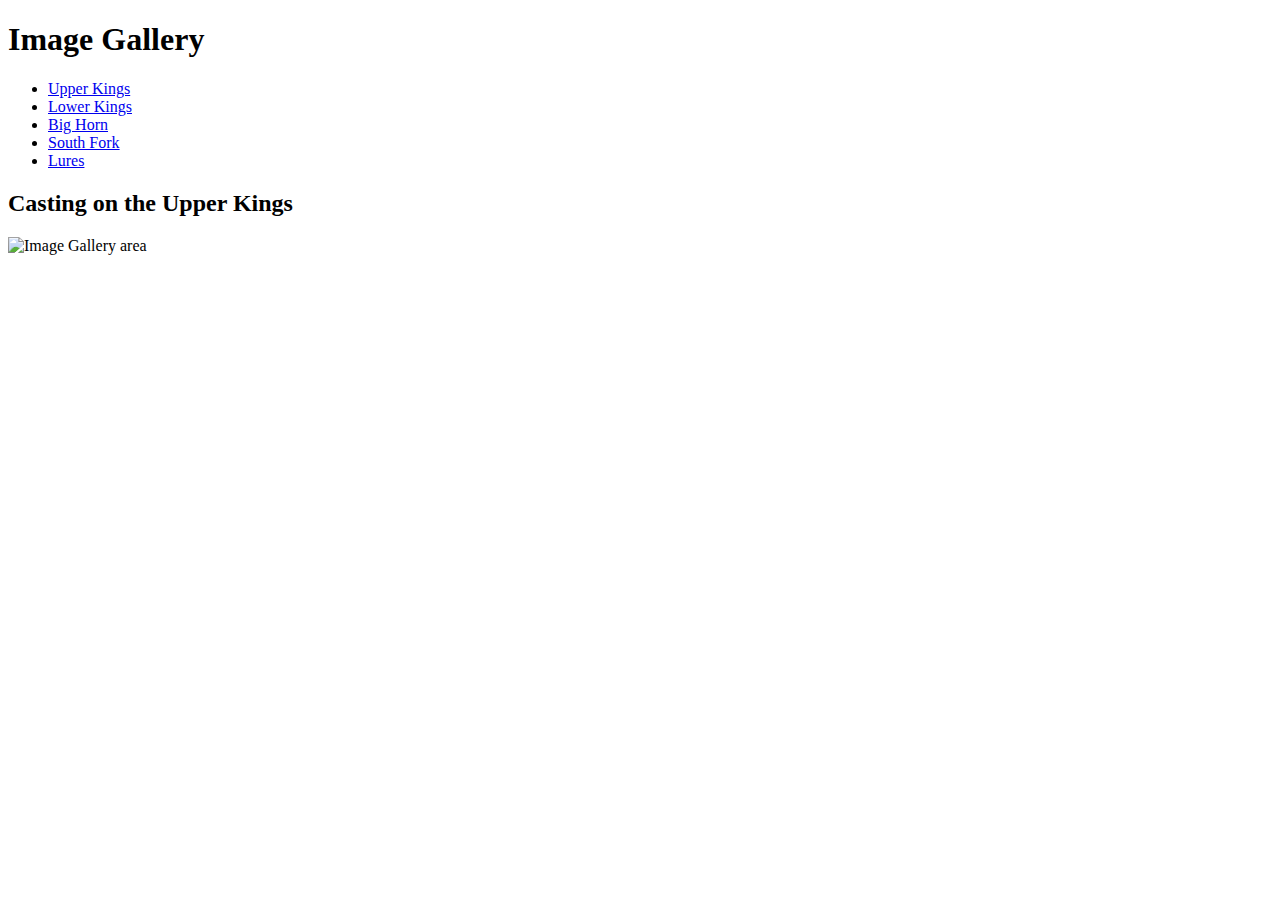
==== index.html @ 21601d69 "Add files via upload" ====
<!DOCTYPE html>
<html lang="en">
<head>
	<meta charset="utf-8">
	<meta name="viewport" content="width=device-width, initial-scale=1">
    <title>Image Gallery</title>
    <link rel="stylesheet" href="image_gallery.css">
</head>

<body>
	<main>
		<h1>Image Gallery</h1>
		<ul id="image_list">
			<li><a href="images/casting1.jpg" title="Casting on the Upper Kings">Upper Kings</a></li>
			<li><a href="images/casting2.jpg" title="Casting on the Lower Kings">Lower Kings</a></li>
			<li><a href="images/catchrelease.jpg" title="Catch and Release on the Big Horn">Big Horn</a></li>
			<li><a href="images/fish.jpg" title="Catching on the South Fork">South Fork</a></li>
			<li><a href="images/lures.jpg" title="The Lures for Catching">Lures</a></li>
		</ul>
		<h2 id="caption">Casting on the Upper Kings</h2>
		<p id="gallery">
			<img src="images/casting1.jpg" alt="Image Gallery area" id="image">
		</p>
	</main>
	<script src="https://code.jquery.com/jquery-3.4.1.slim.min.js"></script>
   	<script src="image_gallery.js"></script>
</body>
</html>
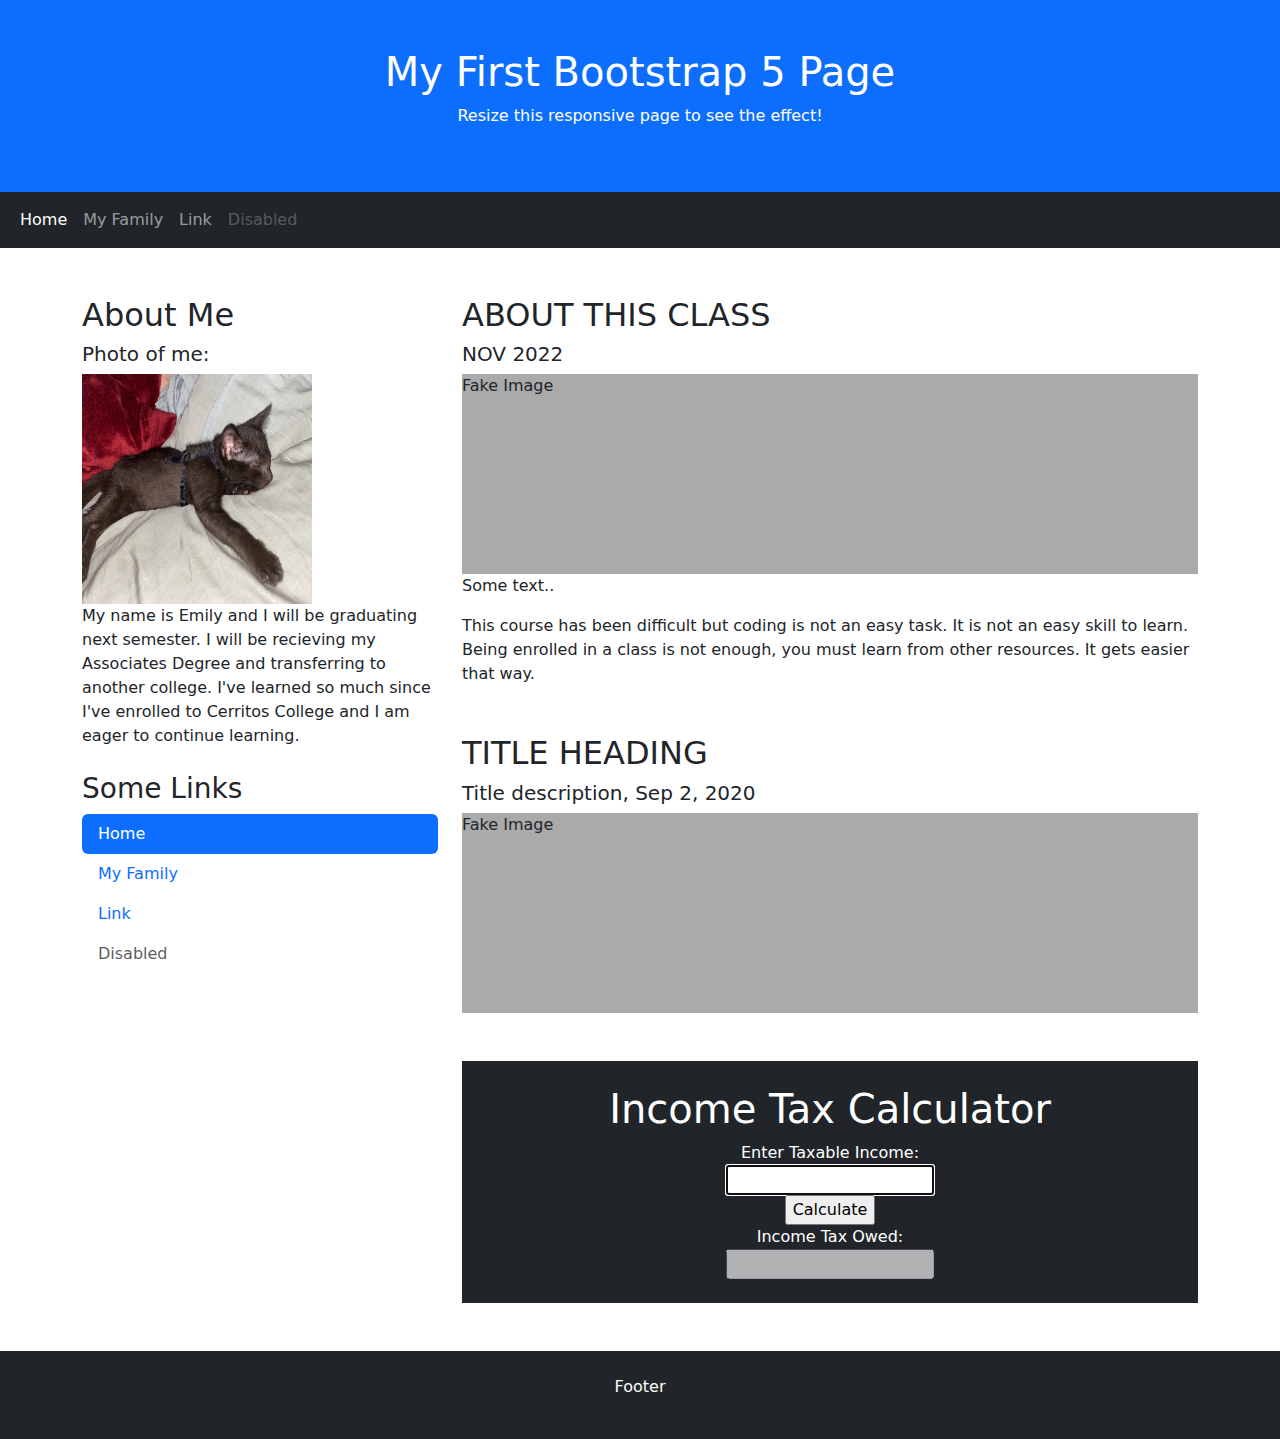
==== commit 14d17274: "Add files via upload" ====
--- a/index.html
+++ b/index.html
@@ -1,28 +1,110 @@
 <!DOCTYPE html>
 <html lang="en">
 <head>
-	<meta charset="utf-8">
-	<meta name="viewport" content="width=device-width, initial-scale=1">
-    <title>Image Gallery</title>
-    <link rel="stylesheet" href="image_gallery.css">
+  <title>Bootstrap 5 Website Example</title>
+  <meta charset="utf-8">
+  <meta name="viewport" content="width=device-width, initial-scale=1">
+  <link href="https://cdn.jsdelivr.net/npm/bootstrap@5.2.3/dist/css/bootstrap.min.css" rel="stylesheet">
+  <script src="page2.html"></script>
+  <script src="taxcalculator.js"></script>
+  <script src="https://cdn.jsdelivr.net/npm/bootstrap@5.2.3/dist/js/bootstrap.bundle.min.js"></script>
+  <style>
+    
+  .fakeimg {
+    height: 200px;
+    background: #aaa;
+  }
+  </style>
 </head>
+<body>
 
-<body>
-	<main>
-		<h1>Image Gallery</h1>
-		<ul id="image_list">
-			<li><a href="images/casting1.jpg" title="Casting on the Upper Kings">Upper Kings</a></li>
-			<li><a href="images/casting2.jpg" title="Casting on the Lower Kings">Lower Kings</a></li>
-			<li><a href="images/catchrelease.jpg" title="Catch and Release on the Big Horn">Big Horn</a></li>
-			<li><a href="images/fish.jpg" title="Catching on the South Fork">South Fork</a></li>
-			<li><a href="images/lures.jpg" title="The Lures for Catching">Lures</a></li>
-		</ul>
-		<h2 id="caption">Casting on the Upper Kings</h2>
-		<p id="gallery">
-			<img src="images/casting1.jpg" alt="Image Gallery area" id="image">
-		</p>
-	</main>
-	<script src="https://code.jquery.com/jquery-3.4.1.slim.min.js"></script>
-   	<script src="image_gallery.js"></script>
+<div class="p-5 bg-primary text-white text-center">
+  <h1>My First Bootstrap 5 Page</h1>
+  <p>Resize this responsive page to see the effect!</p> 
+</div>
+
+<nav class="navbar navbar-expand-sm bg-dark navbar-dark">
+  <div class="container-fluid">
+    <ul class="navbar-nav">
+      <li class="nav-item">
+        <a class="nav-link active" href="index.html">Home</a>
+      </li>
+      <li class="nav-item">
+        <a class="nav-link" href="pagemain2.html">My Family</a>
+      </li>
+      <li class="nav-item">
+        <a class="nav-link" href="page3.html">Link</a>
+      </li>
+      <li class="nav-item">
+        <a class="nav-link disabled" href="#">Disabled</a>
+      </li>
+    </ul>
+  </div>
+</nav>
+
+<div class="container mt-5">
+  <div class="row">
+    <div class="col-sm-4">
+      <h2>About Me</h2>
+      <h5>Photo of me:</h5>
+    
+      <img width="230" height="230" src="littlemeow.jpg">
+      <p>My name is Emily and I will be graduating next semester. I will be recieving my Associates Degree and transferring to another college. I've learned so much since I've enrolled to Cerritos College and I am eager to continue learning.</p>
+      <h3 class="mt-4">Some Links</h3>
+      <ul class="nav nav-pills flex-column">
+        <li class="nav-item">
+          <a class="nav-link active" href="index.html">Home</a>
+        </li>
+        <li class="nav-item">
+          <a class="nav-link" href="pagemain2.html">My Family</a>
+        </li>
+        <li class="nav-item">
+          <a class="nav-link" href="page3.html">Link</a>
+        </li>
+        <li class="nav-item">
+          <a class="nav-link disabled" href="#">Disabled</a>
+        </li>
+      </ul>
+      <hr class="d-sm-none">
+    </div>
+    <div class="col-sm-8">
+      <h2>ABOUT THIS CLASS</h2>
+      <h5>NOV 2022</h5>
+      <div class="fakeimg">Fake Image</div>
+      <p>Some text..</p>
+      <p>This course has been difficult but coding is not an easy task. It is not an easy skill to learn. Being enrolled in a class is not enough, you must learn from other resources. It gets easier that way.</p>
+
+      <h2 class="mt-5">TITLE HEADING</h2>
+      <h5>Title description, Sep 2, 2020</h5>
+      <div class="fakeimg">Fake Image</div>
+
+
+      <div class="mt-5 p-4 bg-dark text-white text-center">
+      <title>Income Tax Calculator</title>
+      <h1>Income Tax Calculator</h1>
+  <body>
+    <main>
+          <label>Enter Taxable Income:</label>
+    <div>
+          <input type="text" id="income"/>
+          <br>
+          <input type="button" value="Calculate" name="calculate" id="calculate" />
+      </div>
+      <div>
+          <label>Income Tax Owed:</label>
+          <br>
+          <input type="text" id="tax" disabled>
+      </div>
+</main>
+</body>
+    </div>
+  </div>
+</div>
+</div>
+
+<div class="mt-5 p-4 bg-dark text-white text-center">
+  <p>Footer</p>
+</div>
+
 </body>
 </html>
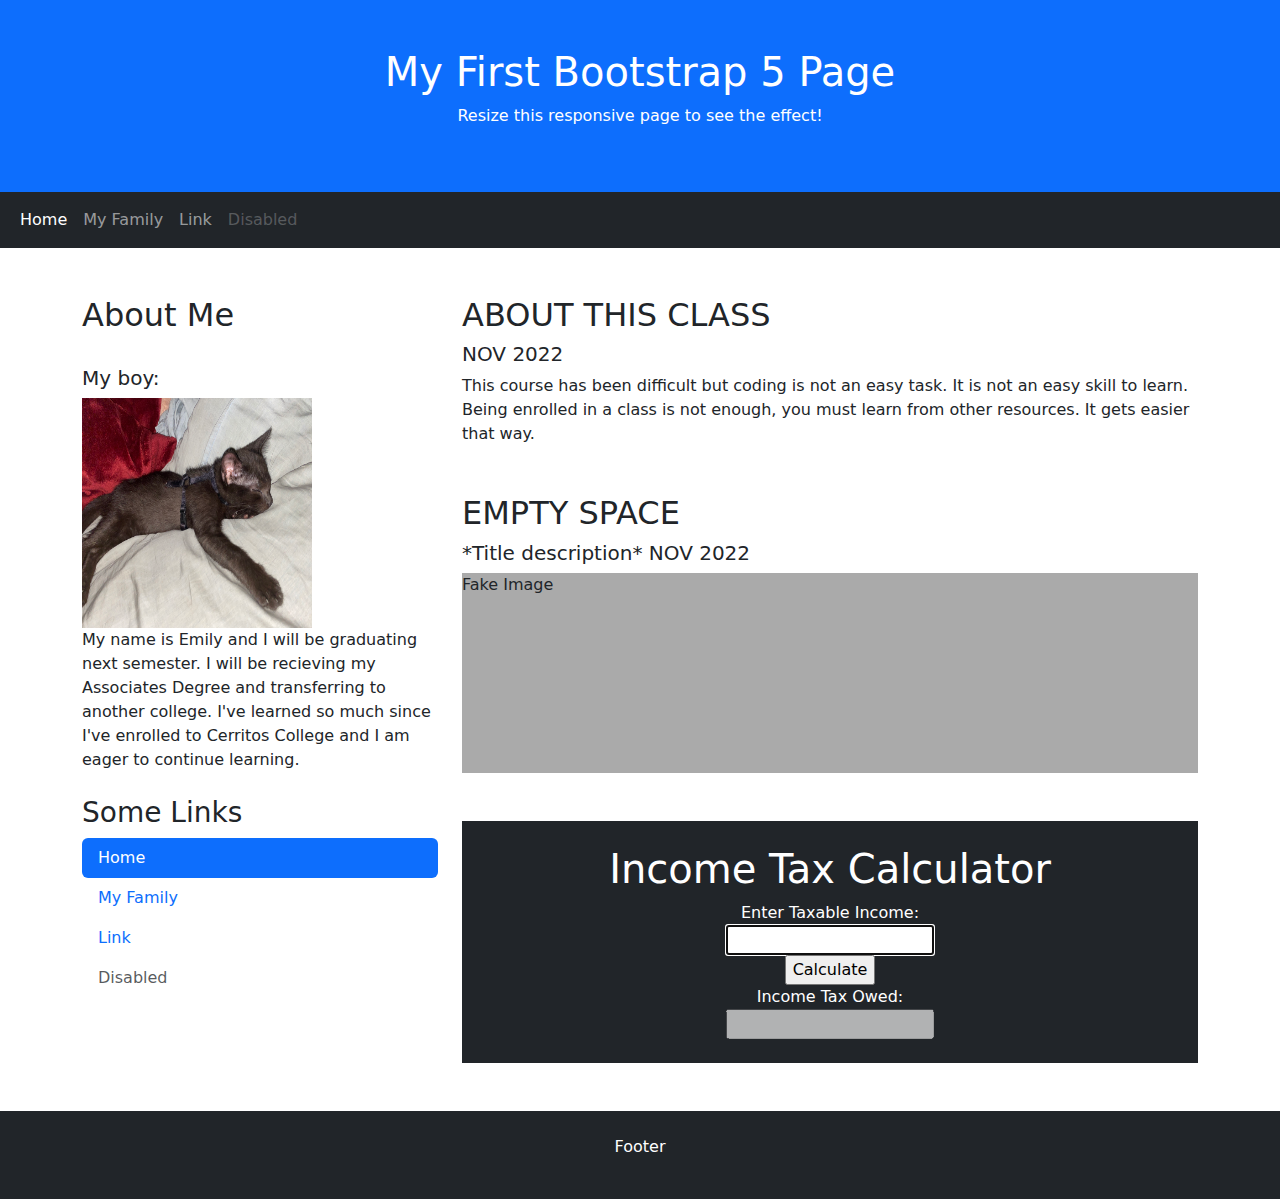
==== commit 79662dbe: "Add files via upload" ====
--- a/index.html
+++ b/index.html
@@ -46,7 +46,8 @@
   <div class="row">
     <div class="col-sm-4">
       <h2>About Me</h2>
-      <h5>Photo of me:</h5>
+      <br>
+      <h5>My boy:</h5>
     
       <img width="230" height="230" src="littlemeow.jpg">
       <p>My name is Emily and I will be graduating next semester. I will be recieving my Associates Degree and transferring to another college. I've learned so much since I've enrolled to Cerritos College and I am eager to continue learning.</p>
@@ -70,12 +71,11 @@
     <div class="col-sm-8">
       <h2>ABOUT THIS CLASS</h2>
       <h5>NOV 2022</h5>
-      <div class="fakeimg">Fake Image</div>
-      <p>Some text..</p>
+
       <p>This course has been difficult but coding is not an easy task. It is not an easy skill to learn. Being enrolled in a class is not enough, you must learn from other resources. It gets easier that way.</p>
 
-      <h2 class="mt-5">TITLE HEADING</h2>
-      <h5>Title description, Sep 2, 2020</h5>
+      <h2 class="mt-5">EMPTY SPACE</h2>
+      <h5>*Title description* NOV 2022</h5>
       <div class="fakeimg">Fake Image</div>
 
 
